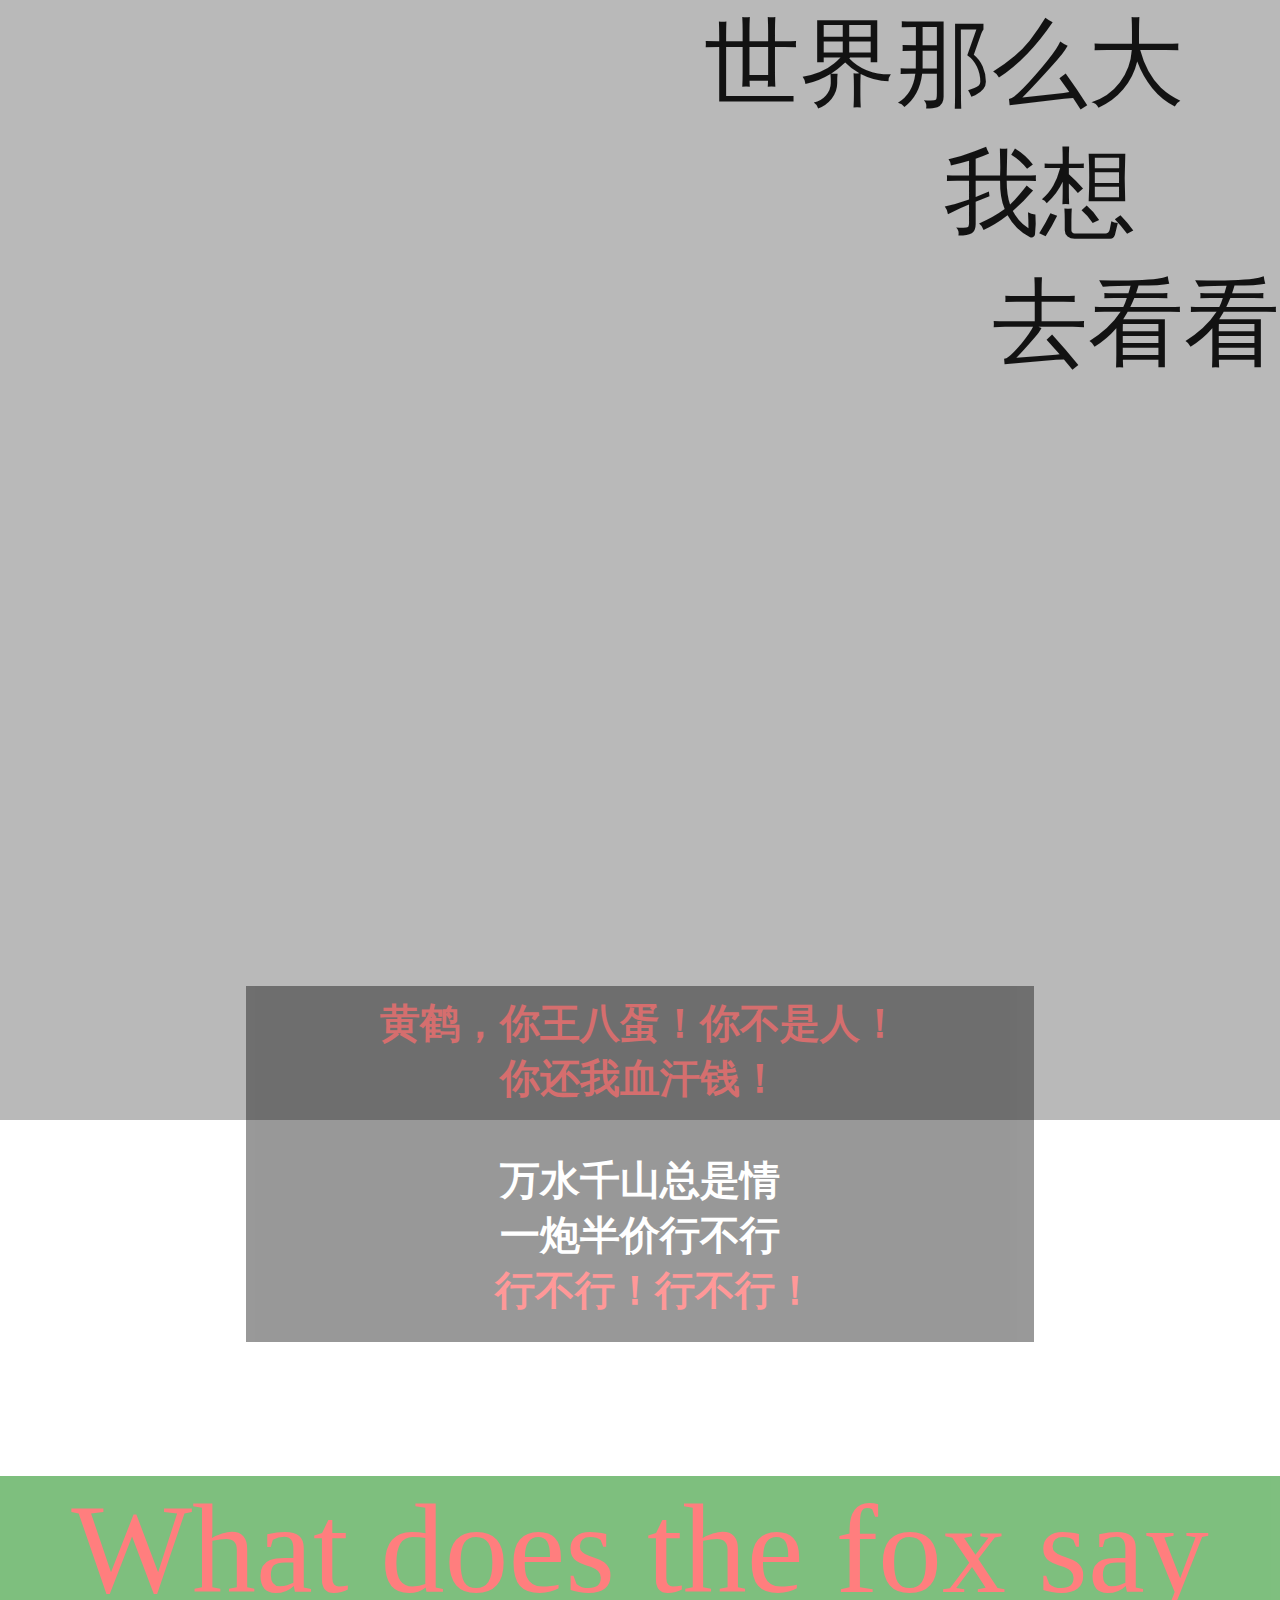
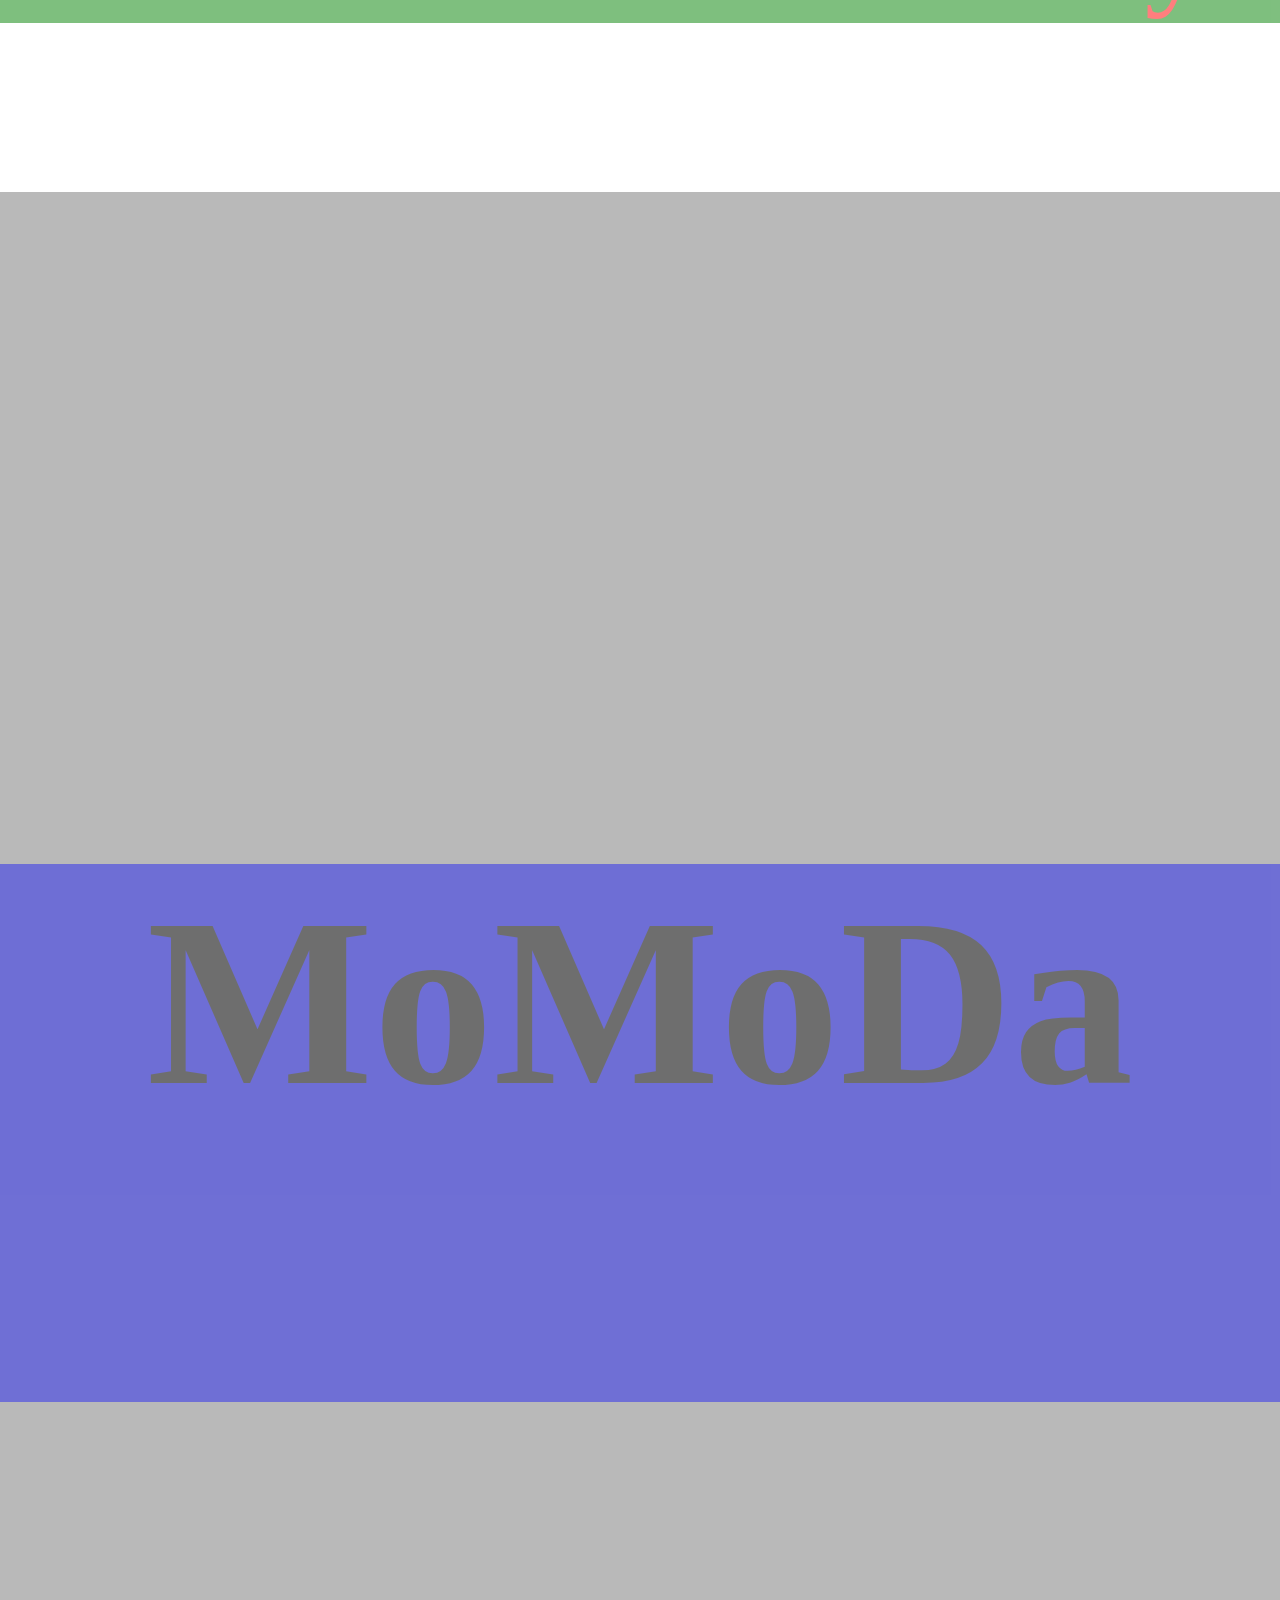
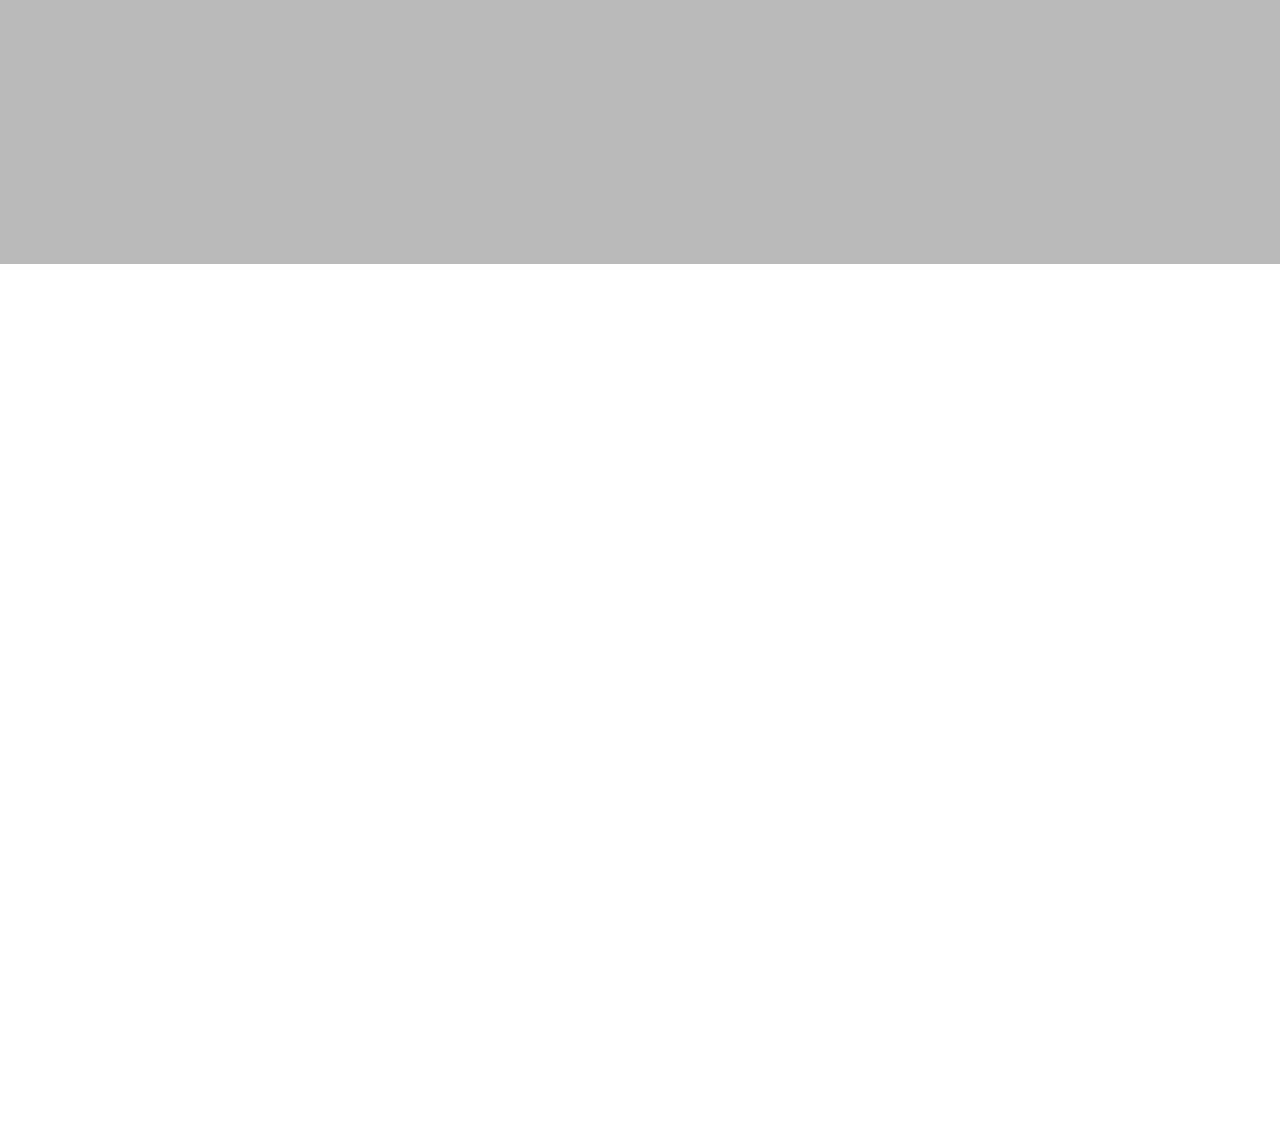
==== about/index.html @ 3747d439 "my website" ====
<!doctype html>
<html>
<head>
<meta charset="utf-8">
<title>来人，放狗~~~~~~~~~~~~~~~~~~~~~~~~~~~~~~~~~~</title>
<link rel="stylesheet" href="./reset.css" />
<link rel="stylesheet" href="./bg.css" />
<style type="text/css">
@font-face{font-family:iron; src:url(/font/Iron.ttf);font-style:normal;font-weight:normal;}
@font-face{font-family:matematica; src:url(/font/6-Matematica-Regular.otf);font-style:normal;font-weight:normal;}
body {
	 Helvetica, Tahoma, Arial, "Hiragino Sans GB", "Hiragino Sans GB W3", "Microsoft YaHei", STXihei, STHeiti, Heiti, SimSun, sans-serif; font-size:100%;
	width: 100%;
	height: 100%;
	padding: 0;
	
}
#container{margin:auto;background:#B9B9B9;}


#main {
	height: auto;
	width: 999px;
	left: 100px;
	top: 100%;
	bottom: 100%;
	position: relative;
	float: left;
	background: black;
	filter: alpha(opacity=6);
	opacity: 0.6
}
.block{width:100%;height:140em;}
#block1 {
	background:url(/img/test2-1.jpg);
	background-attachment:fixed;
	background-repeat:no-repeat;
	background-position:1100px;
	height:auto;
	width:100%;
	float:left;
	height: 50%;
	filter: alpha(opacity=9);
	opacity: 0.9;
	border: 0px solid white;
	text-align: center;
	background-image:
	background-attachment: fixed;
	background-size: cover;
	background-position: center;
}
#block1 p {
	text-align: left;
	font-size: 6em;
	font-family: Microsoft jhenghei, Cambria, "Hoefler Text", "Liberation Serif", Times, "Times New Roman", serif;
	-webkit-animation: color-change 8s infinite;
}
#block2{text-align:center; height:30%;widht:100%;background:white;float:left;position:relative;}
#block2-2{position:relative;margin:auto;
top:-20%;

	height: 50%;
	width:60%;
	background-color: black;
	padding: 10px;
	opacity: 0.4;
}
#block2-2 p{font-family:microsoft yahei;;font-size:2.5em; color:red;}
#block2-3{
	height:auto;
	width:auto;
	position::fixed;
	background:green;
	opacity:0.5;
	font-family:iron;
	font-size:8em;
	color:red;
	}
#block3 {
	background:url(/img/test2-2.jpg);
	background-attachment:fixed;
	background-repeat:no-repeat;
	background-size:cover;
	height:30%;
	width:100%;
	float:left;
	align-content: center;

}
#block4{float:left;width:100%;height:24%;background-color:blue;opacity:0.4;font-size:15em;text-align:center; font-family: matematica; color:black;}
#block5 {
	background:url(/img/test2-3.jpg);
	background-attachment:fixed;
	background-repeat:no-repeat;
	background-size:cover;
	height:30%;
	width:100%;
	float:left;
	align-content: center;
}
#block6{
	background:url(/img/test2-4.jpg);
	background-attachment:fixed;
	background-repeat:no-repeat;
	background-size:cover;
	height:30%;
	width:100%;
	float:left;
	align-content: center;

}
</style>
</head>

<body>
<div id="container">
<section class="block">
  <div id="block1" class="block" >
    <p style="text-align:right;"><strong><em>世界那么大 &nbsp; &nbsp; <br>
      我想 &nbsp; &nbsp; &nbsp; <br>   
  &nbsp;&nbsp;&nbsp;&nbsp;&nbsp;&nbsp; 去看看</em></strong></p>
  </div>
  <div id="block2" class="block">
    <div id="block2-2"><p><b>
      黄鹤，你王八蛋！你不是人！<br />你还我血汗钱！<br /><b style="color:white;"><br />万水千山总是情<br />一炮半价行不行</b><br />&nbsp;&nbsp;&nbsp;<b>行不行！行不行！</b></p>
    </div>
    <div id="block2-3"><h1>What does the fox say</h1></div>
  </div>
  <div id="block3" class="block" >  </div>
  <div id="block4">MoMoDa</div>
  <div id="block5" class="block" ></div>
 <div id="block6" class="block" ></div>
  </section>
  <div><br />
    <br />
    <br />
    <br />
    <br />
    <br />
    <br />
    <br />
    <br />
    <br />
    <br />
    <br />
    <br />
    <br />
    <br />
    <br />

    <br />
    <br />
    <br />
    <br />
    <br />
    <br />
    <br />
    <br />
    <br />
    <br />
    <br />
    <br />
    <br />
    <br />
    <br />
    <br />
    <br />
    <br />
    <br />
    <br />
    <br />
    <br />
    <br />
    <br />
    <br />
    <br />
    <br />
    <br />
    <br />
    <br />
    <br />
    <br />
    <br />
    <br />
    <br />
    <br />
    <br />
    <br />
    <br />
    <br />
    <br />
    <br />
    <br />
    <br />
    <br />
    <br />
    <br />
    <br />
    <br />
    <br />
    <br />
    <br />
  </div>
</div>
</body>
</html>
---- about/bg.css ----
@charset "utf-8";
/* CSS Document */
<style>

@-webkit-keyframes AnimationName {
    0%{background-position:0% 37%}
    50%{background-position:100% 64%}
    100%{background-position:0% 37%}
}
@-moz-keyframes AnimationName {
    0%{background-position:0% 37%}
    50%{background-position:100% 64%}
    100%{background-position:0% 37%}
}
@keyframes AnimationName { 
    0%{background-position:0% 37%}
    50%{background-position:100% 64%}
    100%{background-position:0% 37%}
	
}

@-webkit-keyframes color-change {
        0% { color: black; }
        50% { color: white; }
     


	

</style>
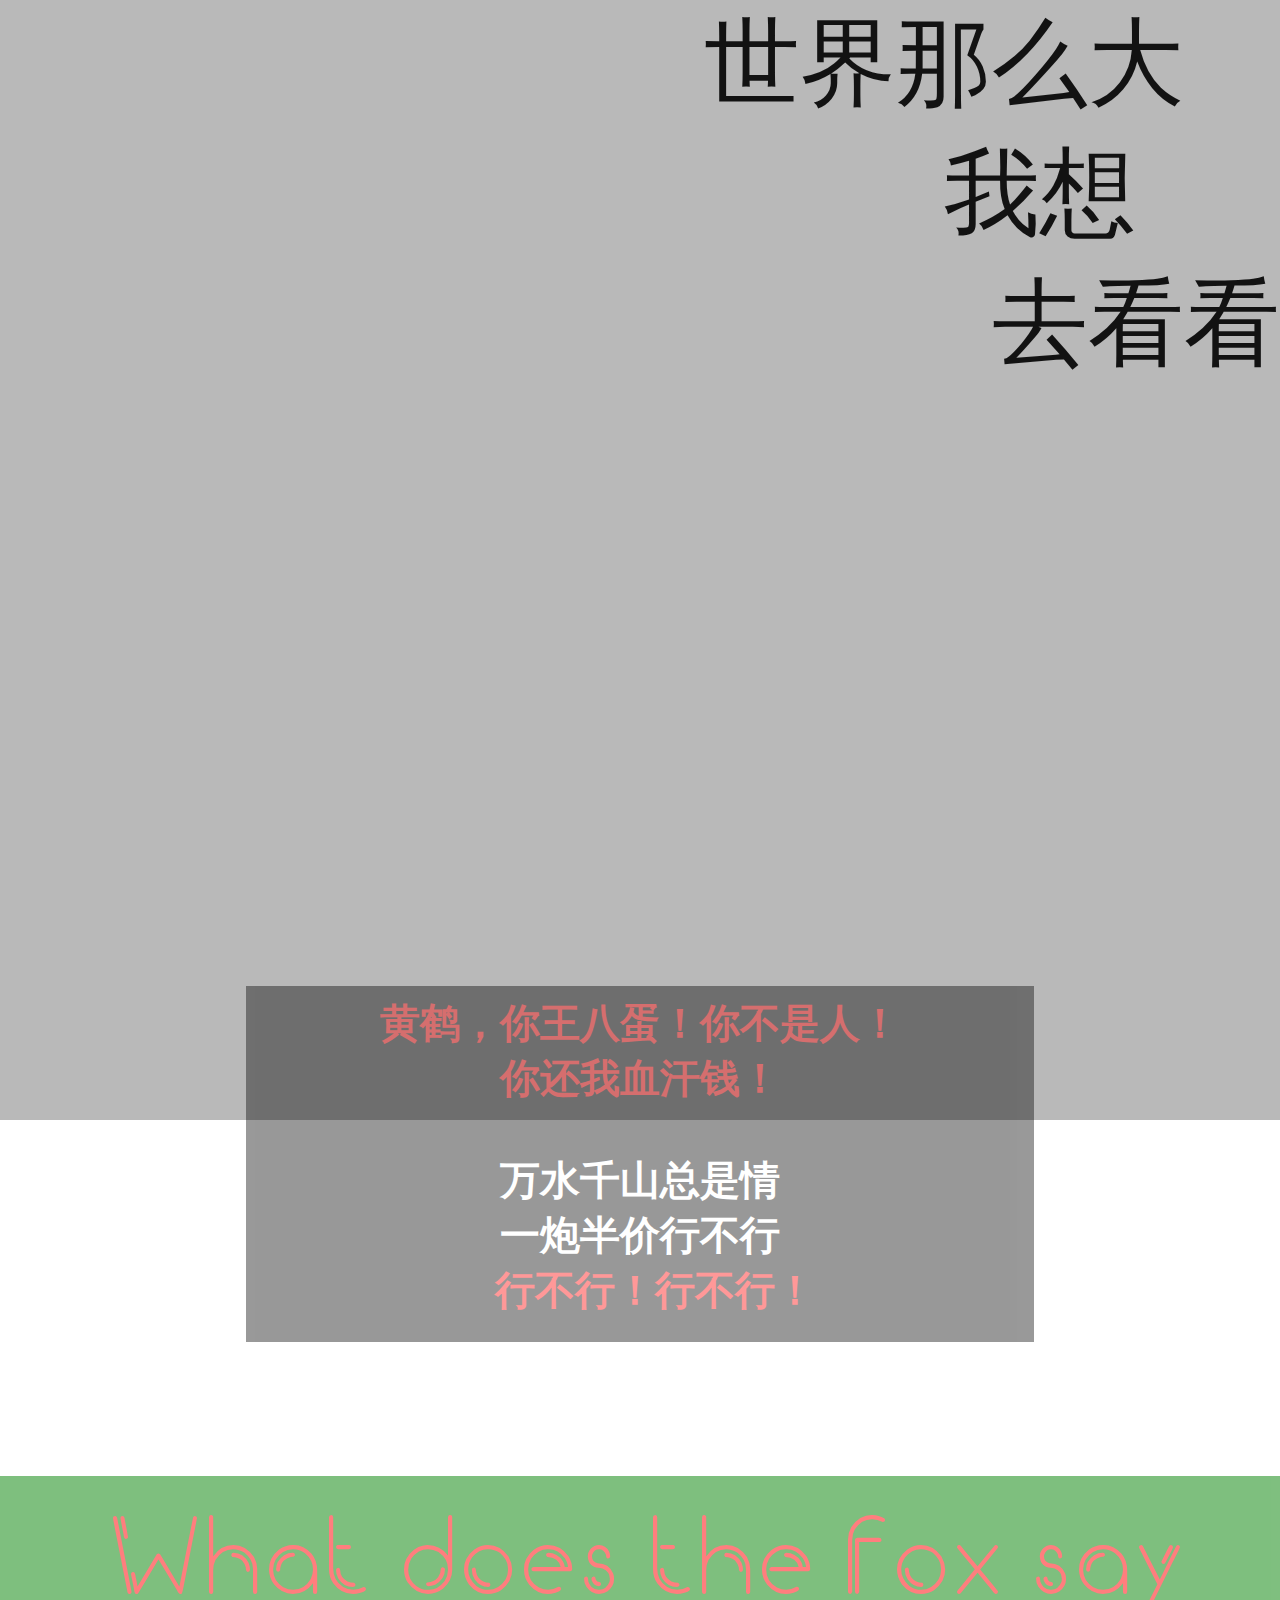
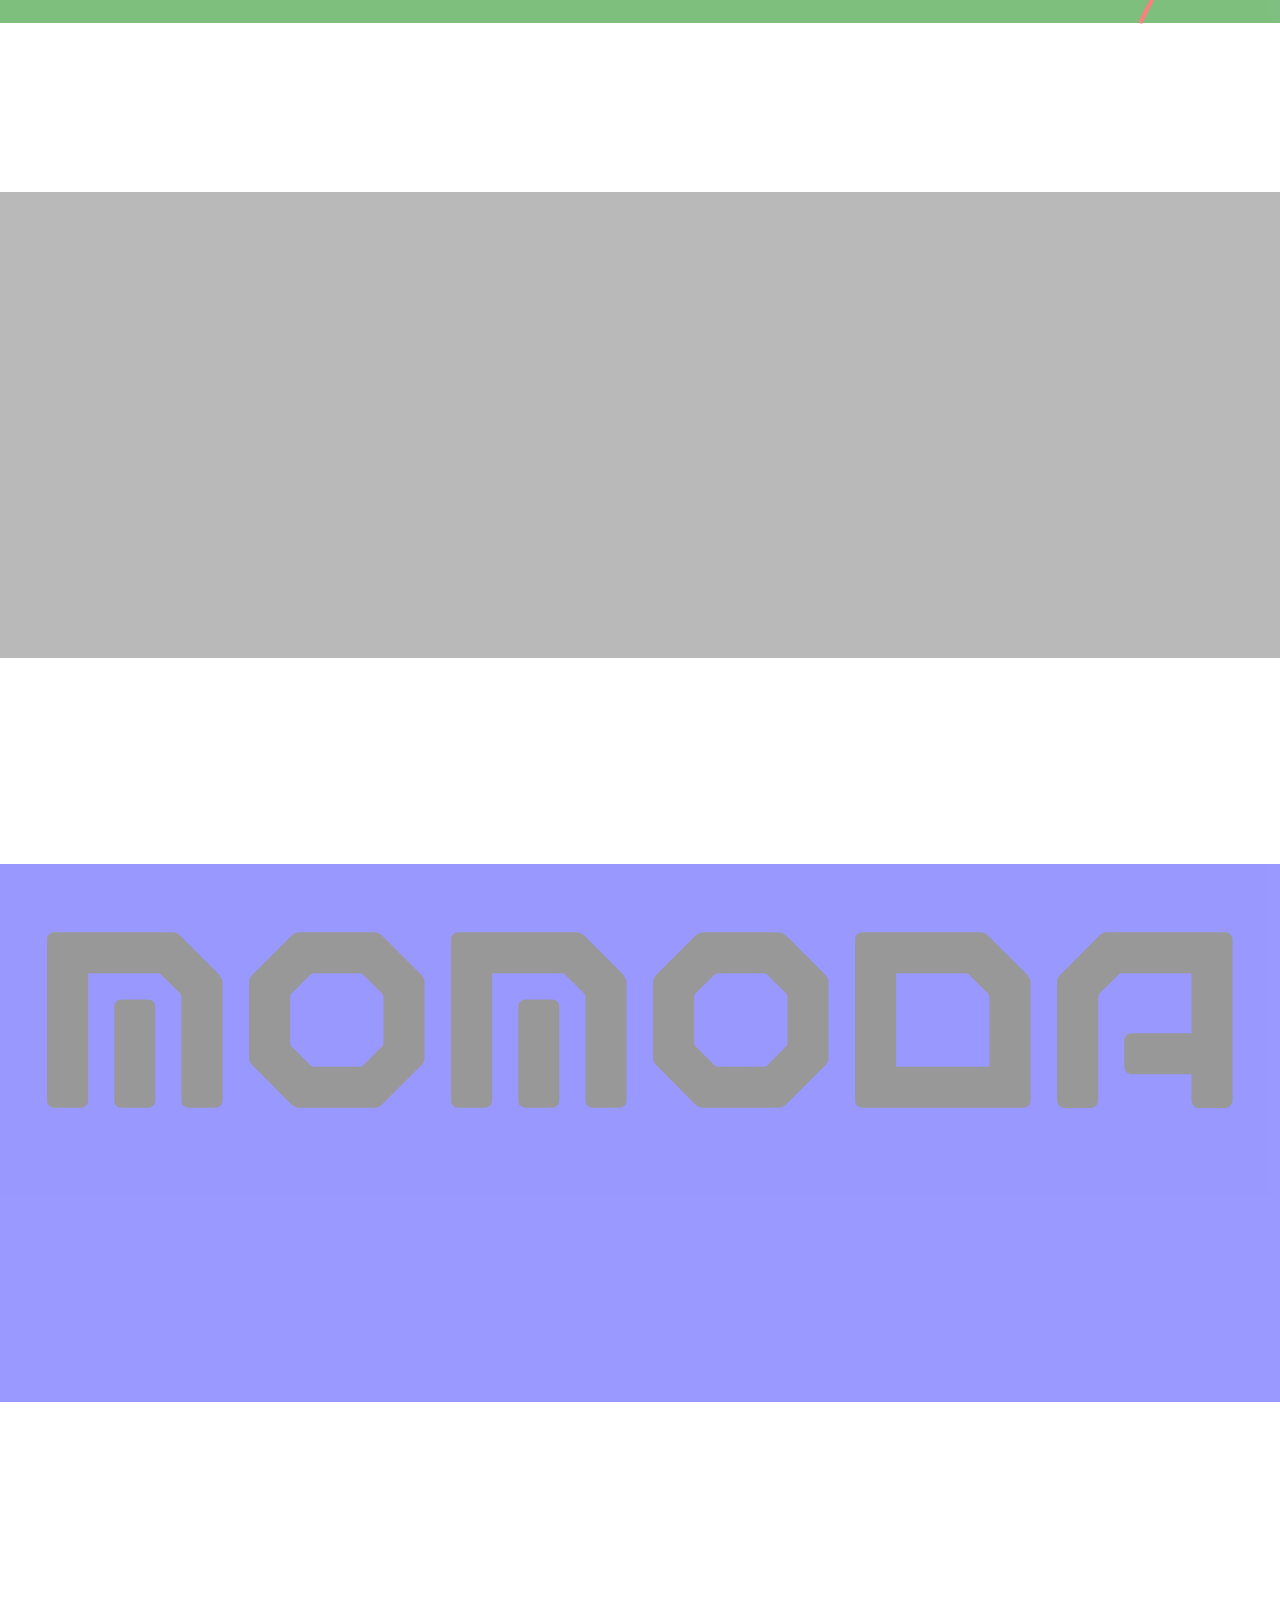
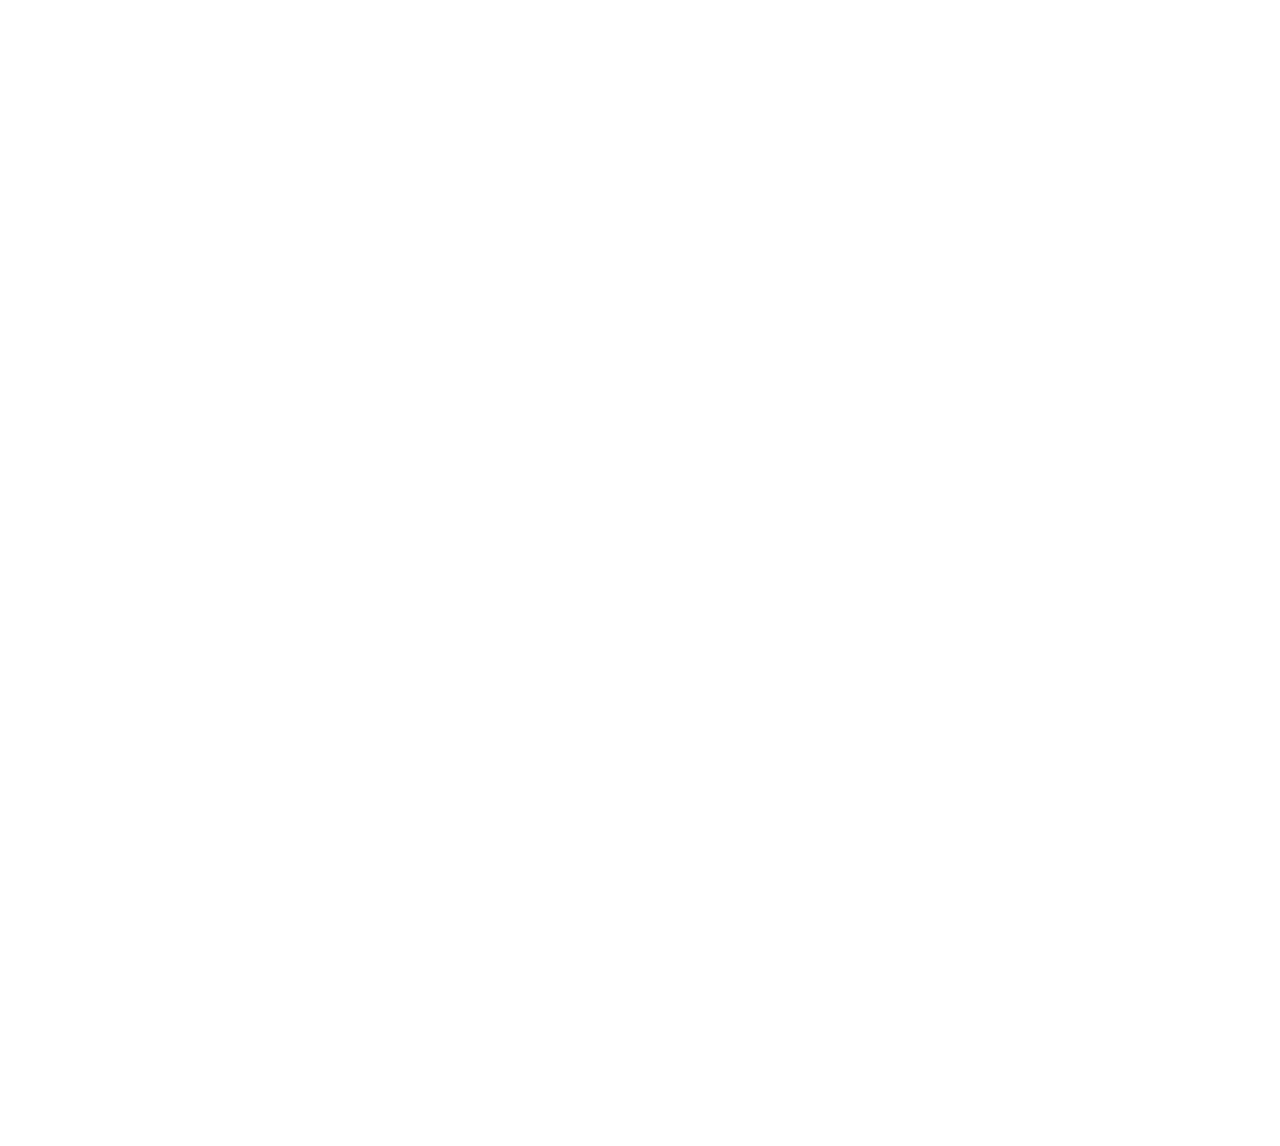
==== commit 96dd4951: "about change" ====
--- a/about/index.html
+++ b/about/index.html
@@ -6,8 +6,8 @@
 <link rel="stylesheet" href="./reset.css" />
 <link rel="stylesheet" href="./bg.css" />
 <style type="text/css">
-@font-face{font-family:iron; src:url(/font/Iron.ttf);font-style:normal;font-weight:normal;}
-@font-face{font-family:matematica; src:url(/font/6-Matematica-Regular.otf);font-style:normal;font-weight:normal;}
+@font-face{font-family:iron; src:url(font/Iron.ttf);font-style:normal;font-weight:normal;}
+@font-face{font-family:matematica; src:url(font/6-Matematica-Regular.otf);font-style:normal;font-weight:normal;}
 body {
 	 Helvetica, Tahoma, Arial, "Hiragino Sans GB", "Hiragino Sans GB W3", "Microsoft YaHei", STXihei, STHeiti, Heiti, SimSun, sans-serif; font-size:100%;
 	width: 100%;
@@ -132,74 +132,6 @@
  <div id="block6" class="block" ></div>
   </section>
   <div><br />
-    <br />
-    <br />
-    <br />
-    <br />
-    <br />
-    <br />
-    <br />
-    <br />
-    <br />
-    <br />
-    <br />
-    <br />
-    <br />
-    <br />
-    <br />
-
-    <br />
-    <br />
-    <br />
-    <br />
-    <br />
-    <br />
-    <br />
-    <br />
-    <br />
-    <br />
-    <br />
-    <br />
-    <br />
-    <br />
-    <br />
-    <br />
-    <br />
-    <br />
-    <br />
-    <br />
-    <br />
-    <br />
-    <br />
-    <br />
-    <br />
-    <br />
-    <br />
-    <br />
-    <br />
-    <br />
-    <br />
-    <br />
-    <br />
-    <br />
-    <br />
-    <br />
-    <br />
-    <br />
-    <br />
-    <br />
-    <br />
-    <br />
-    <br />
-    <br />
-    <br />
-    <br />
-    <br />
-    <br />
-    <br />
-    <br />
-    <br />
-    <br />
   </div>
 </div>
 </body>
